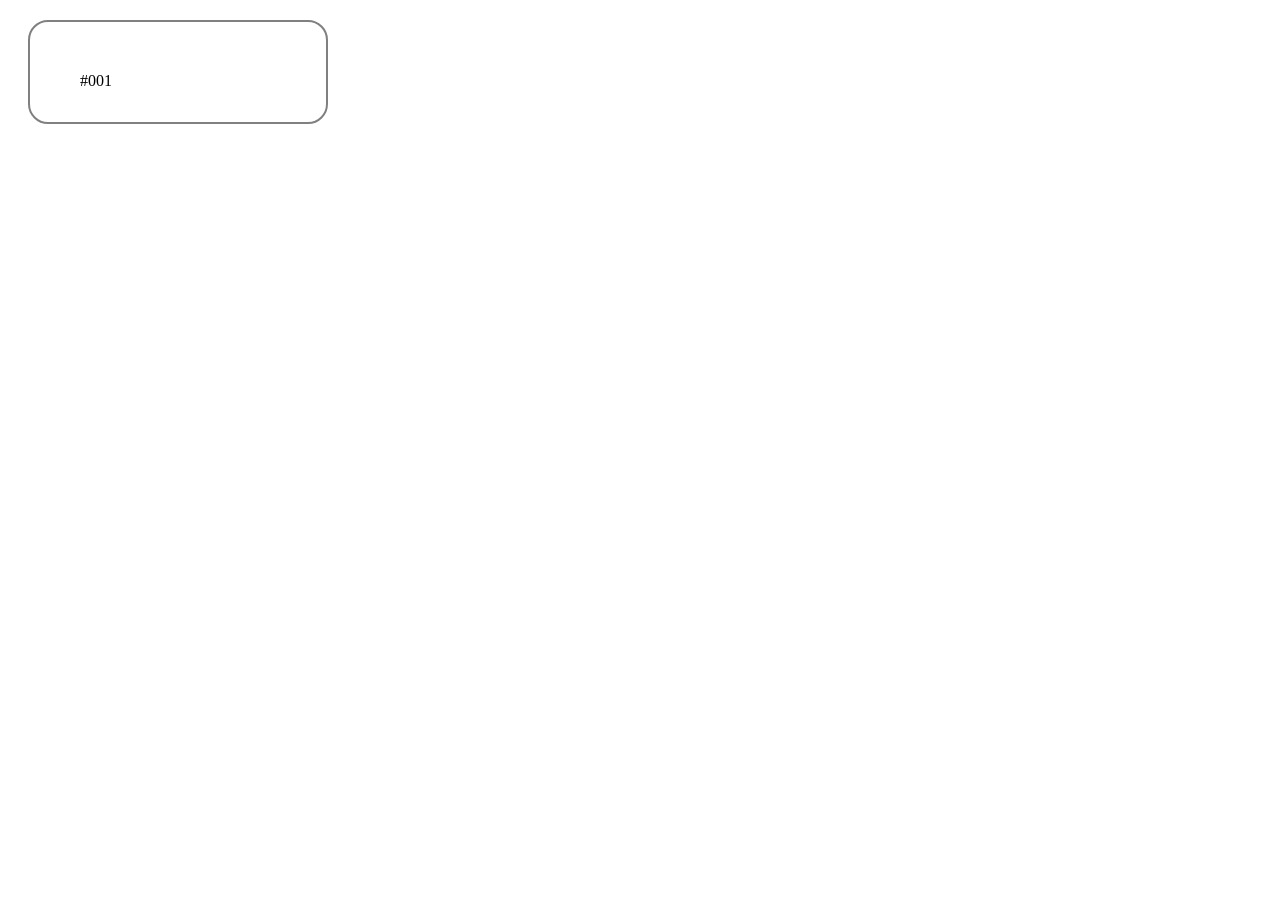
==== .vscode/index.html @ 82abbbf0 "ideia_commit_caixa" ====
<!DOCTYPE html>
<html lang="en">
<head>
    <meta charset="UTF-8">
    <meta name="viewport" content="width=device-width, initial-scale=1.0">
    <title>Document</title>
    <link rel="stylesheet" href="style.css">
</head>
<body>

    <div class="caixa">#001</div>
    
</body>
</html>
---- .vscode/style.css ----
.caixa {
    box-sizing: border-box;
    border: 2px solid gray;
    border-radius: 20px;
    display: flexbox;
    width: 300px;
    padding: 50px;
    margin: 20px;
    height: 50px;
}
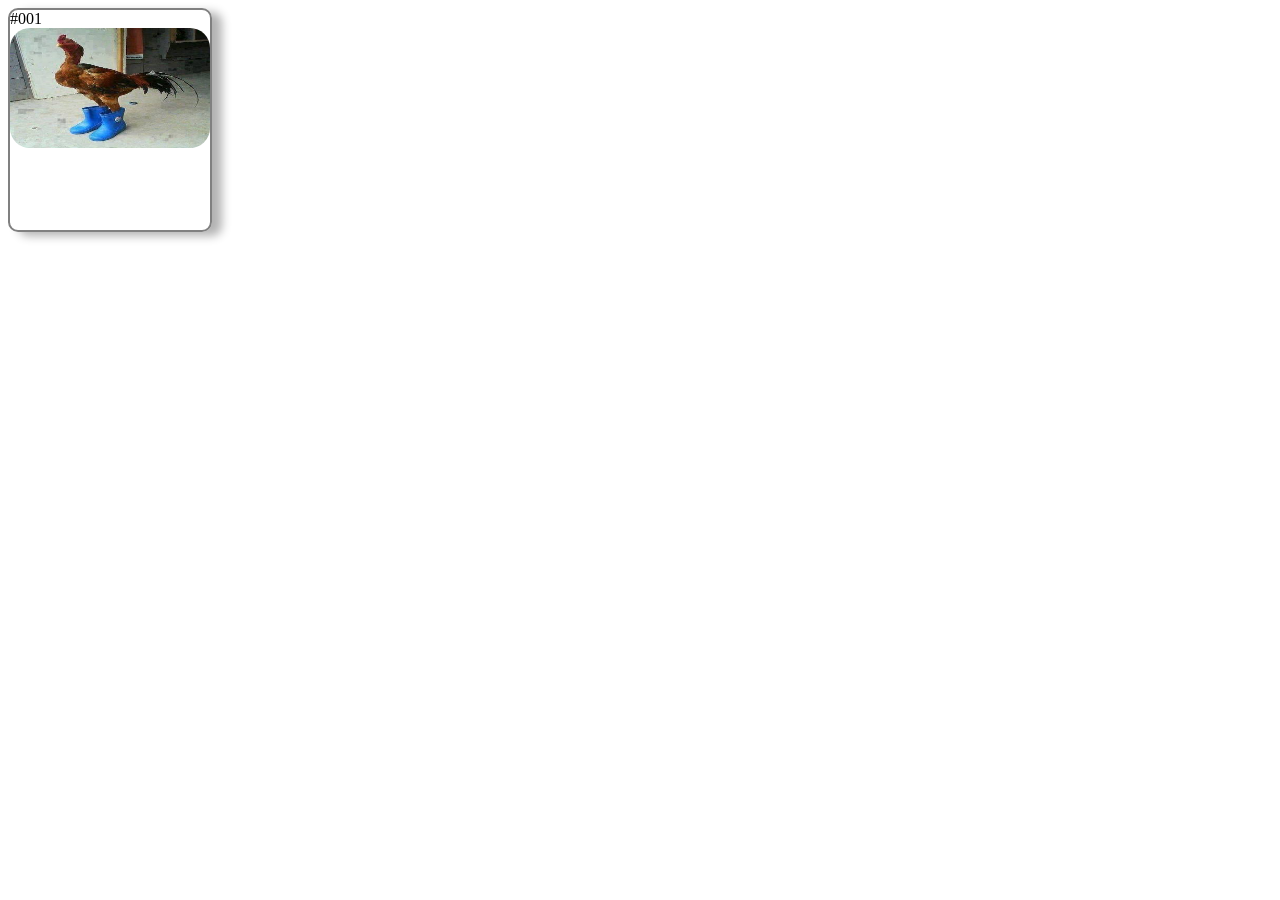
==== commit 80bd5a7e: "teste de caixa" ====
--- a/.vscode/index.html
+++ b/.vscode/index.html
@@ -8,7 +8,11 @@
 </head>
 <body>
 
-    <div class="caixa">#001</div>
+    <div class="caixa"> 
+        <div class="texto">#001</div>
+
+        <img class="img" src="/galo-de-botas.jpg" alt="">
+    </div>
     
 </body>
 </html>
--- a/.vscode/style.css
+++ b/.vscode/style.css
@@ -1,10 +1,26 @@
 .caixa {
-    box-sizing: border-box;
+    height: 220px;
+    width: 200px;
     border: 2px solid gray;
+    border-radius: 10px;
+    box-shadow: 10px 4px 10px rgba(0, 0, 0, 0.3); 
+    display:flexbox;
+    flex-direction: column; 
+    cursor: pointer;
+    transition: all 0.5s ease;
+}
+
+.caixa:hover {
+    transform: scale(1.1);
+}
+
+.texto {
+    top: 10px;
+}
+
+.img {
+    height: 120px;
+    width: 200px;
     border-radius: 20px;
-    display: flexbox;
-    width: 300px;
-    padding: 50px;
-    margin: 20px;
-    height: 50px;
-}+
+}
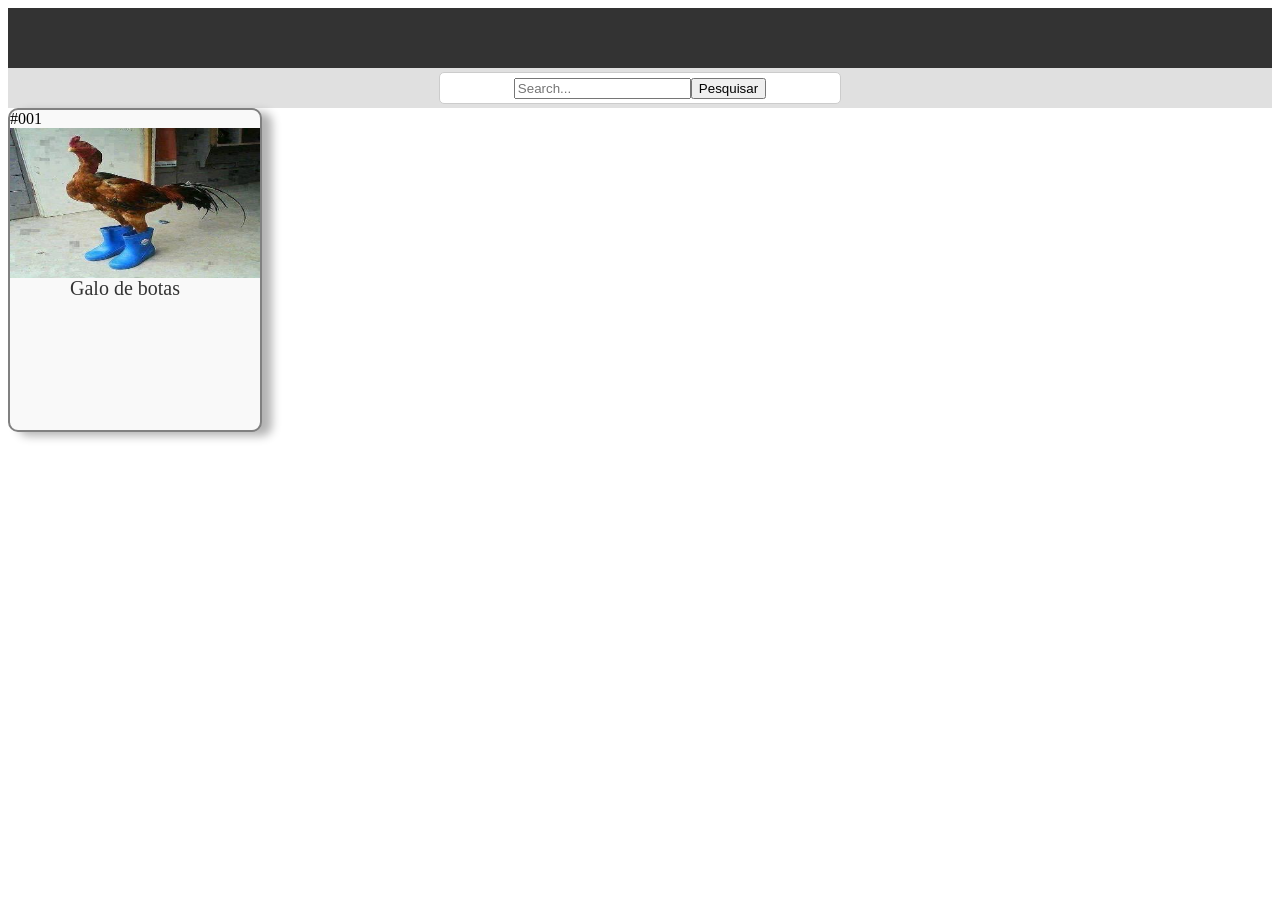
==== commit d49f8102: "card maior e area de pesquisa" ====
--- a/.vscode/index.html
+++ b/.vscode/index.html
@@ -7,12 +7,24 @@
     <link rel="stylesheet" href="style.css">
 </head>
 <body>
+    <div class="header"></div>
+    <div class="main"></div>
+    <div class="busca">
+        <div class="shortcuts">
+            <div class="search">
+                <input type="text" placeholder="Search...">
+                <button type="submit">Pesquisar</button>
+            </div>
+        </div>
+    </div>
 
     <div class="caixa"> 
         <div class="texto">#001</div>
-
-        <img class="img" src="/galo-de-botas.jpg" alt="">
+        <img class="img" src="/galo-de-botas.jpg" alt=""></img>
+        <div class="descricao">
+            <p>Galo de botas</p>
+        </div>
     </div>
     
 </body>
-</html>+</html>
--- a/.vscode/style.css
+++ b/.vscode/style.css
@@ -1,11 +1,64 @@
+main {
+    display: flex;
+    justify-content: center;
+    align-items: center;
+    height: 100px;
+    background-color: #f0f0f0;
+}
+
+.header {
+    height: 60px;
+    width: 100%;
+    background-color: #333;
+    color: white;
+    display: flex;
+    justify-content: center;
+    align-items: center;
+    font-size: 24px;
+}
+
+.busca {
+    height: 40px;
+    width: 100%;
+    background-color: #e0e0e0;
+    display: flex;
+    justify-content: center;
+    align-items: center;
+    font-size: 18px;
+}
+
+.shortcuts {
+    height: 100%;
+    width: 100%;
+    display: flex;
+    justify-content: center;
+    align-items: center;
+}
+
+.busca .search {
+    height: 30px;
+    width: 400px;
+    background-color: white;
+    border: 1px solid #ccc;
+    border-radius: 5px;
+    display: flex;
+    justify-content: center;
+    align-items: center;
+    font-size: 16px;
+    pointer-events:visible;
+}
+
 .caixa {
-    height: 220px;
-    width: 200px;
+    height: 320px;
+    width: 250px;
+    background-color: #f9f9f9;
     border: 2px solid gray;
     border-radius: 10px;
     box-shadow: 10px 4px 10px rgba(0, 0, 0, 0.3); 
-    display:flexbox;
-    flex-direction: column; 
+    display: flexbox;
+    position: relative;
+    justify-content: center;
+    align-items: center;
     cursor: pointer;
     transition: all 0.5s ease;
 }
@@ -19,8 +72,18 @@
 }
 
 .img {
-    height: 120px;
-    width: 200px;
-    border-radius: 20px;
+    height: 150px;
+    width: 250px;
+    position: absolute;
+    justify-content:flex-start;
 
 }
+
+.descricao {
+    position: absolute;
+    bottom: 110px;
+    left: 60px;
+    font-size: 20px;
+    color: #333;
+}
+
